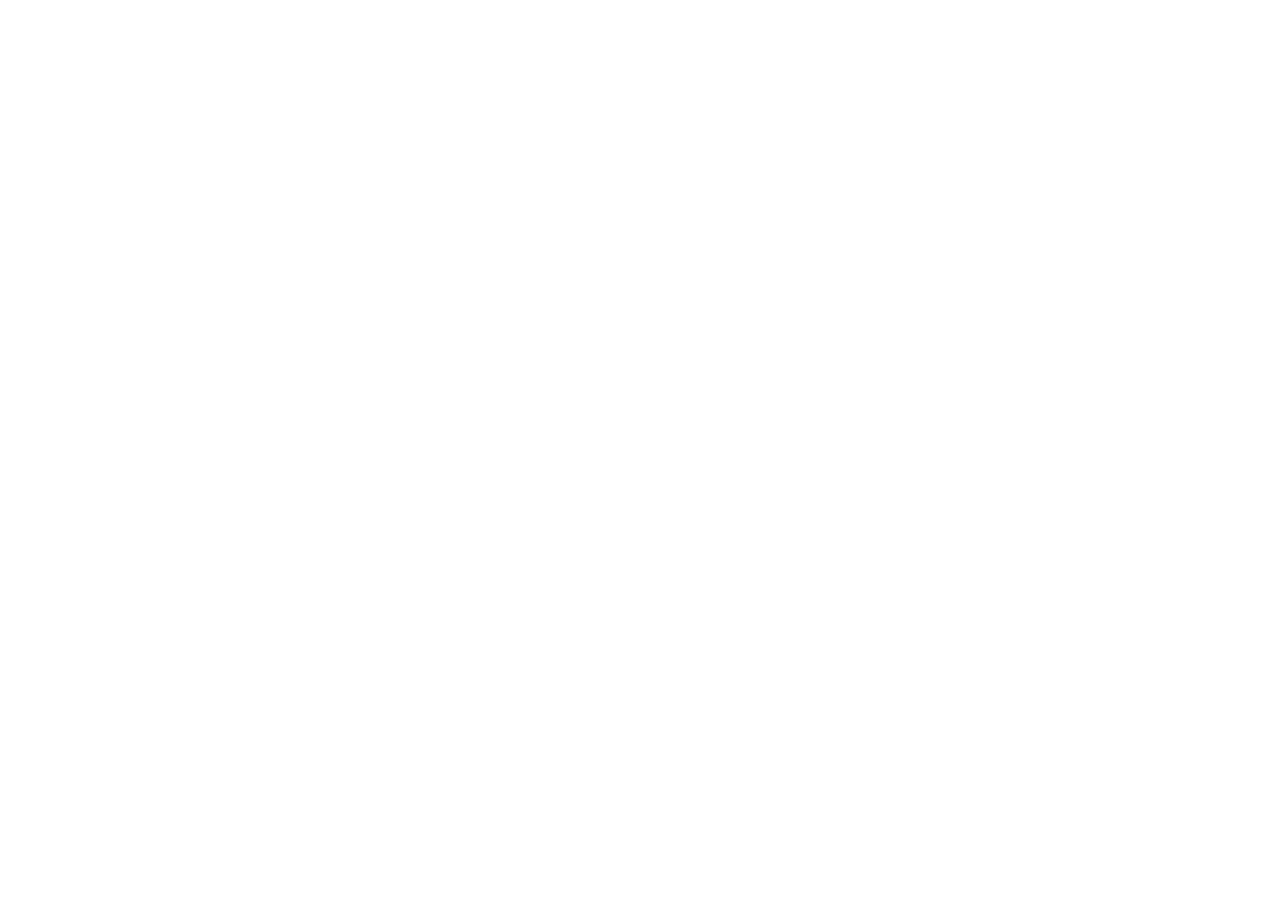
==== ZADANIE_2/index.html @ 58d8511e "kod do zad2" ====
<!DOCTYPE html>
<html lang="pl-PL">
  <head>
    <link rel="stylesheet" href="reset.css">
    <link rel="stylesheet" href="style.css" />
    <meta charset="UTF-8" />
    <meta name="viewport" content="width=device-width, initial-scale=1.0" />
    <meta http-equiv="X-UA-Compatybile" content="IE=Edge" />
    <title>Lekcja 4, zadanie 2</title>
  </head>
  <body>
  </body>
</html>
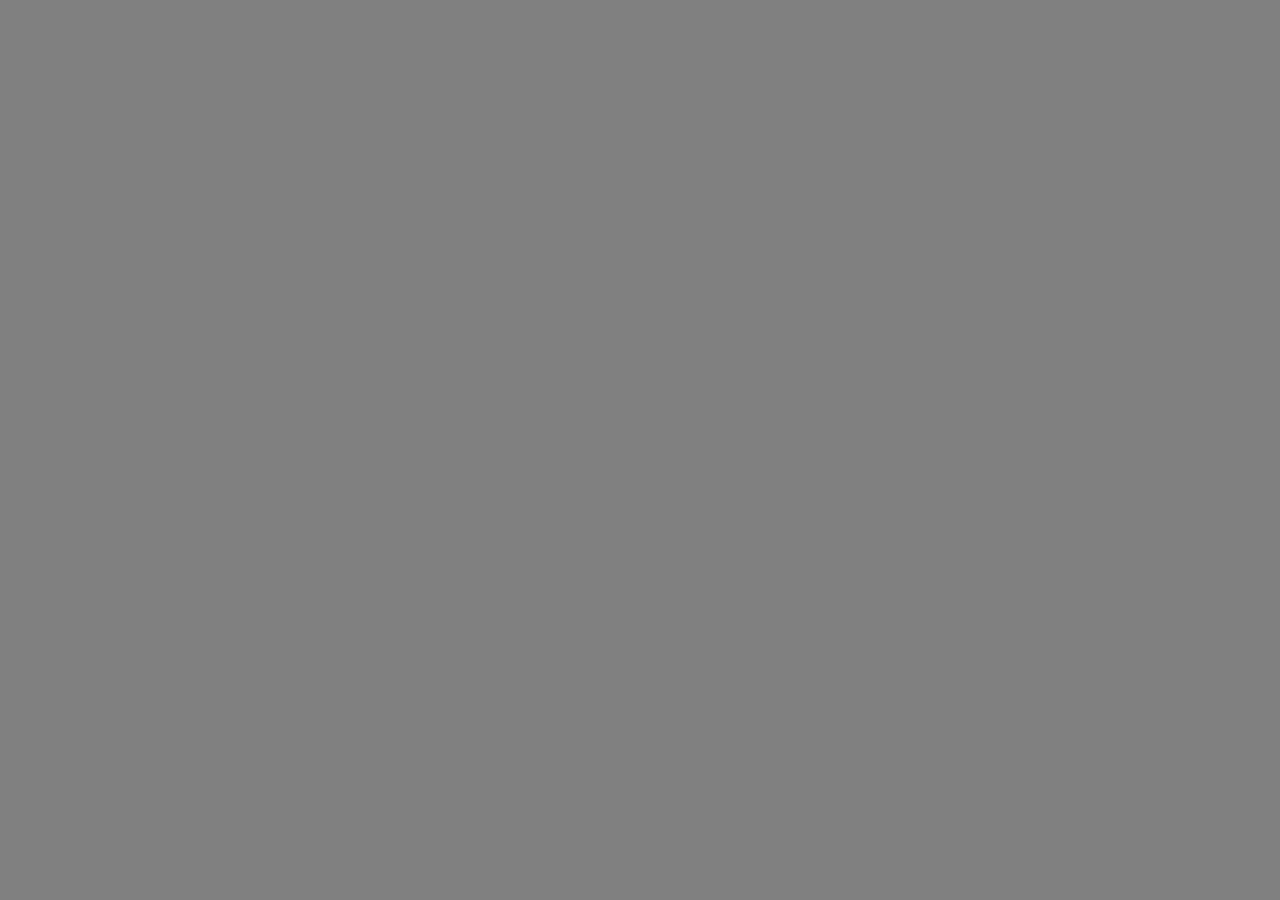
==== commit 901236c5: "zmiany link" ====
--- a/ZADANIE_2/index.html
+++ b/ZADANIE_2/index.html
@@ -1,13 +1,12 @@
 <!DOCTYPE html>
 <html lang="pl-PL">
   <head>
-    <link rel="stylesheet" href="reset.css">
-    <link rel="stylesheet" href="style.css" />
     <meta charset="UTF-8" />
     <meta name="viewport" content="width=device-width, initial-scale=1.0" />
     <meta http-equiv="X-UA-Compatybile" content="IE=Edge" />
+    <link rel="stylesheet" href="reset.css" />
+    <link rel="stylesheet" href="style.css" />
     <title>Lekcja 4, zadanie 2</title>
   </head>
-  <body>
-  </body>
-</html>+  <body></body>
+</html>
--- a/ZADANIE_2/style.css
+++ b/ZADANIE_2/style.css
@@ -0,0 +1,3 @@
+body {
+  background-color: grey;
+}
